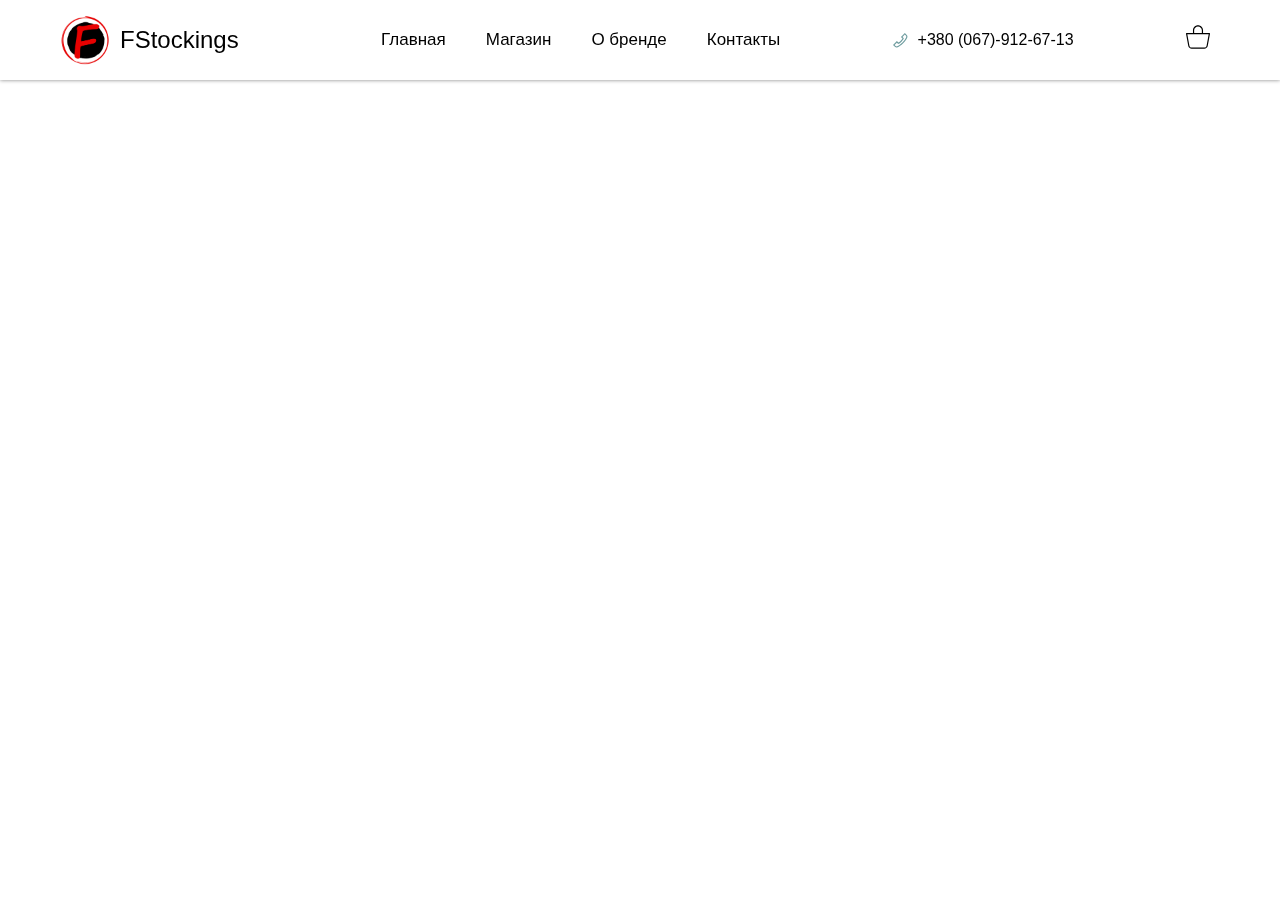
==== index.html @ 6776bbd2 "First commit" ====
<!DOCTYPE html>
<html lang="en">
<head>
  <meta charset="UTF-8">
  <meta http-equiv="X-UA-Compatible" content="IE=edge">
  <meta name="viewport" content="width=device-width, initial-scale=1.0">
  <title>Document</title>
  <link rel="stylesheet" href="css/style.css">
</head>
<body>
  <header class="header">
    <div class="header__container">
      <div class="header__body">
        <div class="header__burger">
          <span></span>
        </div> 
        <a href="#" class="header__logo">
          <img src="img/logo__2.png" alt="" width="50px">
          <p>FStockings</p>
        </a>
        <nav class="header__menu">
          <ul class="header__list">
            <li>
              <a href="" class="header__link">Главная</a>
            </li>
            <li>
              <a href="" class="header__link">Магазин</a>
            </li>
            <li>
              <a href="history.html" class="header__link">О бренде</a>
            </li>
            <li>
              <a href="" class="header__link">Контакты</a>
            </li>
          </ul>
        </nav>
        <div class="header__phone">
          <img src="img/phone.svg" alt="">
          <p>+380 (067)-912-67-13</p>
        </div>
        <div class="header__basket">
          <img src="img/basket.svg" alt="">
        </div>
      </div>
    </div>
  </header>
  <main class="main">
    <div class="container">
      <section class="main__title">
        <div></div>
        <div></div>
      </section>
     </div>  
  </main>
    
    

  <script src="https://ajax.googleapis.com/ajax/libs/jquery/3.6.0/jquery.min.js"></script>
  <script src="js/script.js"></script>
</body>
</html>
---- css/style.css ----
* {
  padding: 0;
  margin: 0;
  box-sizing: border-box;
}

a {
  text-decoration: none;
  color: inherit;
}

ul {
  list-style-type: none;
}

@font-face {
  font-family: Raleway;
  src: url(//fonts/Raleway-Italic-VariableFont_wght.ttf);
}
body {
  font-family: "Raleway", sans-serif;
  font-size: 17px;
  font-weight: normal;
  color: #000;
  line-height: 1.4em;
}

.container {
  max-width: 1180px;
  height: 100%;
  margin: 0 auto;
  padding: 0px 20px;
}

.header {
  position: fixed;
  width: 100%;
  top: 0;
  left: 0;
  z-index: 50;
}
.header__container {
  max-width: 1180px;
  margin: 0 auto;
  padding: 0px 20px 0px 10px;
}
.header__body {
  position: relative;
  display: flex;
  justify-content: space-between;
  height: 80px;
  align-items: center;
}
.header__logo {
  display: flex;
  align-items: center;
  font-size: 24px;
  padding-right: 10px;
  gap: 10px;
  z-index: 3;
  position: relative;
}
.header__list {
  display: flex;
  gap: 20px;
  position: relative;
  z-index: 2;
}
.header__list li {
  margin: 0px 0px 0px 20px;
}
.header__link {
  font-size: 17px;
}
.header__phone {
  display: flex;
  text-align: center;
  gap: 10px;
  font-size: 16px;
  z-index: 2;
}
.header__basket {
  z-index: 2;
}
.header__burger {
  display: none;
}

.header::before {
  content: "";
  position: absolute;
  top: 0;
  left: 0;
  width: 100%;
  height: 100%;
  background-color: #fff;
  z-index: 2;
  box-shadow: 0px 0px 4px grey;
}

@media (max-width: 767px) {
  body.lock {
    overflow: hidden;
  }
  .header__body {
    height: 50px;
    border-bottom: 1px solid black;
  }
  .header__logo {
    display: flex;
    padding: 0px 0px 0px 50px;
    gap: 5px;
    font-size: 16px;
  }
  .header__logo img {
    width: 40px;
  }
  .header__block {
    display: flex;
    justify-content: space-between;
    gap: 10px;
    align-items: center;
  }
  .header__burger {
    display: flex;
    position: relative;
    width: 30px;
    height: 20px;
    position: relative;
    z-index: 5;
  }
  .header__burger span {
    position: absolute;
    background-color: black;
    position: absolute;
    left: 0;
    width: 100%;
    height: 2px;
    top: 10px;
    transition: all 0.3s ease 0s;
  }
  .header__burger:before {
    content: "";
    background-color: black;
    position: absolute;
    width: 100%;
    height: 2px;
    top: 2px;
    transition: all 0.3s ease 0s;
  }
  .header__burger:after {
    content: "";
    background-color: black;
    position: absolute;
    width: 100%;
    height: 2px;
    top: 19px;
    transition: all 0.3s ease 0s;
  }
  .header__burger.active:before {
    transform: rotate(45deg);
    top: 9px;
  }
  .header__burger.active:after {
    transform: rotate(-45deg);
    top: 9px;
  }
  .header__burger.active span {
    transform: scale(0);
  }
  .header__menu {
    position: fixed;
    top: -100%;
    left: 0;
    width: 100%;
    height: 100%;
    overflow: auto;
    background-color: #fff;
    padding: 70px 10px 20px 10px;
    transition: all 0.4s ease 0s;
  }
  .header__menu.active {
    top: 0;
  }
  .header__list {
    display: block;
  }
  .header__list li {
    margin: 0px 0px 20px 0px;
    border-bottom: 1px solid black;
    padding-bottom: 10px;
  }
  .header__basket img {
    width: 20px;
    padding-top: 7px;
  }
  .header__phone img {
    width: 18px;
  }
  .header__phone p {
    display: none;
  }
}
@media (max-width: 865px) {
  .header__phone img {
    width: 20px;
    padding-bottom: 2px;
  }
  .header__phone p {
    display: none;
  }
}
.title {
  padding: 240px 0px 0px 0px;
}
.title__content {
  padding-left: 10px;
  display: flex;
  flex-direction: column;
  gap: 26px;
}
.title__content h1 {
  font-size: 55px;
  font-weight: 400;
  line-height: 110%;
  padding-bottom: 10px;
}
.title__content span {
  color: #909090;
}
.title__content p {
  font-size: 21px;
  padding-left: 10px;
}

.about {
  padding: 100px 0px 20px 0px;
}
.about__content {
  display: flex;
  flex-direction: column;
  gap: 100px;
}
.about__content_block {
  display: flex;
  justify-content: space-between;
  gap: 130px;
  text-align: left;
}
.about__content_block div {
  padding: 100px 60px 0px 25px;
}
.about__content_block div h3 {
  padding-bottom: 46px;
  font-size: 25px;
  line-height: 140%;
}
.about__content_block div p {
  padding: 0px 0px;
  font-size: 17px;
  line-height: 140%;
}
.about__content_btn {
  display: flex;
  justify-content: center;
}
.about__content_btn a {
  background-color: rgb(255, 51, 0);
  padding: 22px 50px;
  color: #fff;
  border: none;
}

@media (max-width: 920px) {
  .title {
    padding: 95px 0px 0px 0px;
    text-align: center;
  }
  .title__content {
    padding-left: 0px;
    gap: 15px;
  }
  .title__content h1 {
    font-size: 45px;
  }
  .title__content p {
    font-size: 17px;
  }
  .about {
    padding: 60px 0px 60px 0px;
  }
  .about__content {
    gap: 50px;
  }
  .about__content_btn a {
    background-color: rgb(255, 51, 0);
    padding: 15px 40px;
    color: #fff;
    border: none;
  }
  .about__content_block {
    display: flex;
    flex-direction: column;
    text-align: center;
    gap: 50px;
  }
  .about__content_block img {
    order: 1;
  }
  .about__content_block div {
    padding: 0px 15px 0px 15px;
    order: 2;
  }
  .about__content_block div h3 {
    padding-bottom: 20px;
  }
}
.main {
  padding: 100px 0px 0px 0px;
}/*# sourceMappingURL=style.css.map */
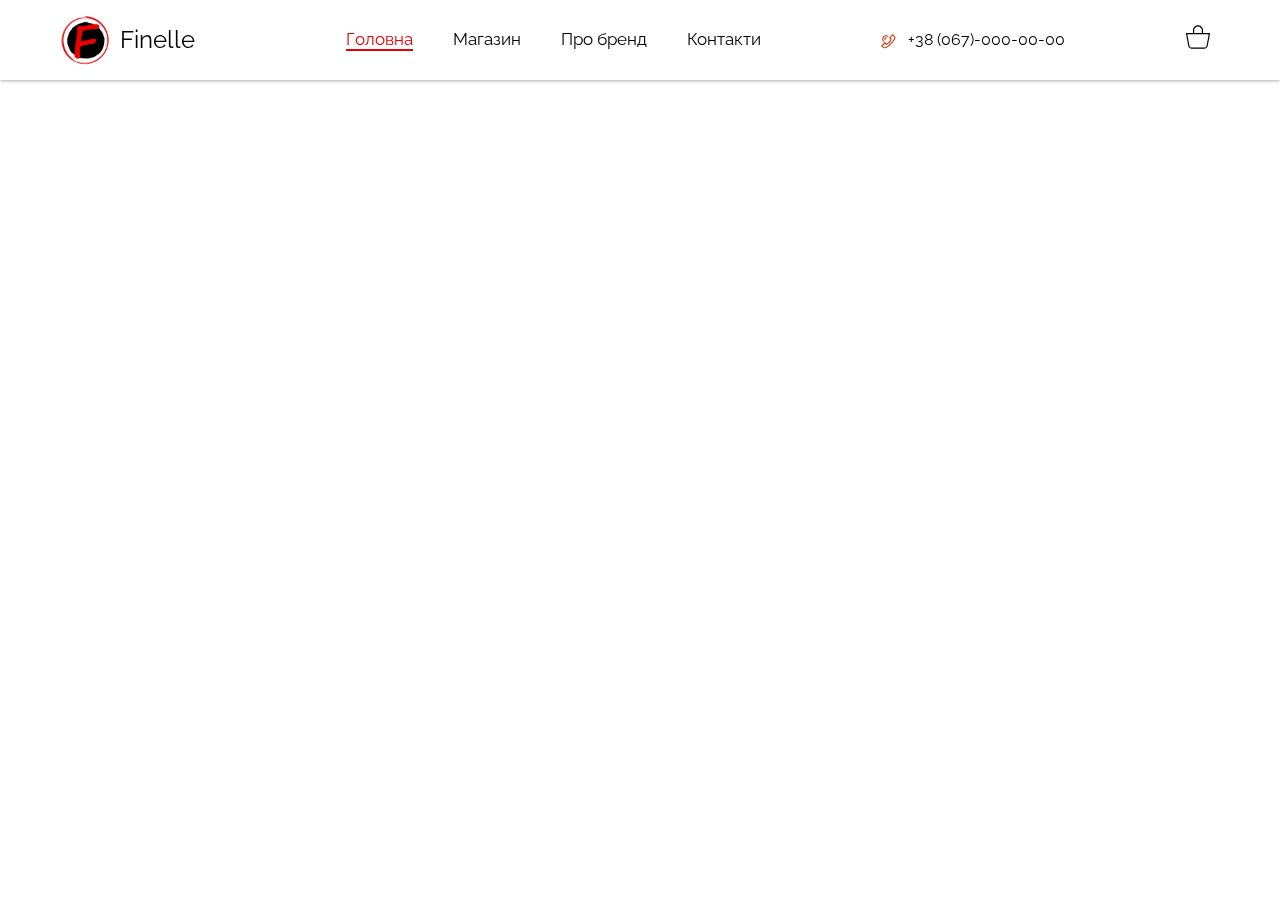
==== commit 67f09118: "Add files via upload" ====
--- a/index.html
+++ b/index.html
@@ -14,29 +14,29 @@
         <div class="header__burger">
           <span></span>
         </div> 
-        <a href="#" class="header__logo">
+        <a href="index.html" class="header__logo">
           <img src="img/logo__2.png" alt="" width="50px">
-          <p>FStockings</p>
+          <p>Finelle</p>
         </a>
         <nav class="header__menu">
           <ul class="header__list">
             <li>
-              <a href="" class="header__link">Главная</a>
+              <a href="" class="header__link active-menu">Головна</a>
             </li>
             <li>
               <a href="" class="header__link">Магазин</a>
             </li>
             <li>
-              <a href="history.html" class="header__link">О бренде</a>
+              <a href="history.html" class="header__link">Про бренд</a>
             </li>
             <li>
-              <a href="" class="header__link">Контакты</a>
+              <a href="contact.html" class="header__link" >Контакти</a>
             </li>
           </ul>
         </nav>
         <div class="header__phone">
-          <img src="img/phone.svg" alt="">
-          <p>+380 (067)-912-67-13</p>
+          <img src="img/tele.svg" alt="">
+          <p>+38 (067)-000-00-00</p>
         </div>
         <div class="header__basket">
           <img src="img/basket.svg" alt="">
@@ -44,14 +44,11 @@
       </div>
     </div>
   </header>
-  <main class="main">
-    <div class="container">
-      <section class="main__title">
-        <div></div>
-        <div></div>
-      </section>
-     </div>  
-  </main>
+  <div class="container">
+    <section class="main">
+
+    </section>
+  </div>
     
     
 
--- a/css/style.css
+++ b/css/style.css
@@ -15,7 +15,7 @@
 
 @font-face {
   font-family: Raleway;
-  src: url(//fonts/Raleway-Italic-VariableFont_wght.ttf);
+  src: url(../fonts/static/Raleway-Regular.ttf);
 }
 body {
   font-family: "Raleway", sans-serif;
@@ -27,9 +27,126 @@
 
 .container {
   max-width: 1180px;
-  height: 100%;
   margin: 0 auto;
   padding: 0px 20px;
+}
+
+input:focus {
+  outline: none;
+}
+
+textarea {
+  outline: none;
+  resize: none;
+  overflow: hidden;
+}
+
+::-moz-placeholder {
+  font-size: 18px;
+}
+
+:-ms-input-placeholder {
+  font-size: 18px;
+}
+
+::placeholder {
+  font-size: 18px;
+}
+
+input::-webkit-input-placeholder {
+  opacity: 1;
+  -webkit-transition: opacity 0.5s ease;
+  transition: opacity 0.5s ease;
+}
+
+input::-moz-placeholder {
+  opacity: 1;
+  -moz-transition: opacity 0.5s ease;
+  transition: opacity 0.5s ease;
+}
+
+input:-moz-placeholder {
+  opacity: 1;
+  -moz-transition: opacity 0.5s ease;
+  transition: opacity 0.5s ease;
+}
+
+input:-ms-input-placeholder {
+  opacity: 1;
+  -ms-transition: opacity 0.5s ease;
+  transition: opacity 0.5s ease;
+}
+
+input:focus::-webkit-input-placeholder {
+  opacity: 0;
+  -webkit-transition: opacity 0.5s ease;
+  transition: opacity 0.5s ease;
+}
+
+input:focus::-moz-placeholder {
+  opacity: 0;
+  -moz-transition: opacity 0.5s ease;
+  transition: opacity 0.5s ease;
+}
+
+input:focus:-moz-placeholder {
+  opacity: 0;
+  -moz-transition: opacity 0.5s ease;
+  transition: opacity 0.5s ease;
+}
+
+input:focus:-ms-input-placeholder {
+  opacity: 0;
+  -ms-transition: opacity 0.5s ease;
+  transition: opacity 0.5s ease;
+}
+
+textarea::-webkit-input-placeholder {
+  opacity: 1;
+  -webkit-transition: opacity 0.5s ease;
+  transition: opacity 0.5s ease;
+}
+
+textarea::-moz-placeholder {
+  opacity: 1;
+  -moz-transition: opacity 0.5s ease;
+  transition: opacity 0.5s ease;
+}
+
+textarea:-moz-placeholder {
+  opacity: 1;
+  -moz-transition: opacity 0.5s ease;
+  transition: opacity 0.5s ease;
+}
+
+textarea:-ms-input-placeholder {
+  opacity: 1;
+  -ms-transition: opacity 0.5s ease;
+  transition: opacity 0.5s ease;
+}
+
+textarea:focus::-webkit-input-placeholder {
+  opacity: 0;
+  -webkit-transition: opacity 0.5s ease;
+  transition: opacity 0.5s ease;
+}
+
+textarea:focus::-moz-placeholder {
+  opacity: 0;
+  -moz-transition: opacity 0.5s ease;
+  transition: opacity 0.5s ease;
+}
+
+textarea:focus:-moz-placeholder {
+  opacity: 0;
+  -moz-transition: opacity 0.5s ease;
+  transition: opacity 0.5s ease;
+}
+
+textarea:focus:-ms-input-placeholder {
+  opacity: 0;
+  -ms-transition: opacity 0.5s ease;
+  transition: opacity 0.5s ease;
 }
 
 .header {
@@ -68,6 +185,13 @@
 }
 .header__list li {
   margin: 0px 0px 0px 20px;
+}
+.header__list li a {
+  transition: all 0.3s ease-out;
+}
+.header__list li a:hover {
+  border-bottom: 2px solid rgb(231, 1, 1);
+  color: rgb(231, 1, 1);
 }
 .header__link {
   font-size: 17px;
@@ -98,6 +222,15 @@
   box-shadow: 0px 0px 4px grey;
 }
 
+@media (max-width: 865px) {
+  .header__phone img {
+    width: 20px;
+    padding-bottom: 2px;
+  }
+  .header__phone p {
+    display: none;
+  }
+}
 @media (max-width: 767px) {
   body.lock {
     overflow: hidden;
@@ -108,7 +241,7 @@
   }
   .header__logo {
     display: flex;
-    padding: 0px 0px 0px 50px;
+    padding: 0px 0px 0px 170px;
     gap: 5px;
     font-size: 16px;
   }
@@ -201,17 +334,24 @@
     display: none;
   }
 }
-@media (max-width: 865px) {
-  .header__phone img {
-    width: 20px;
-    padding-bottom: 2px;
-  }
-  .header__phone p {
-    display: none;
+.active-menu {
+  font-weight: 400;
+  color: rgb(231, 1, 1);
+  border-bottom: 2px solid rgb(231, 1, 1);
+}
+
+@media (max-width: 650px) {
+  .header__logo {
+    padding: 0px 0px 0px 120px;
+  }
+}
+@media (max-width: 485px) {
+  .header__logo {
+    padding: 0px 0px 0px 70px;
   }
 }
 .title {
-  padding: 240px 0px 0px 0px;
+  padding: 210px 0px 0px 0px;
 }
 .title__content {
   padding-left: 10px;
@@ -234,21 +374,28 @@
 }
 
 .about {
-  padding: 100px 0px 20px 0px;
+  padding: 100px 0px 100px 0px;
 }
 .about__content {
   display: flex;
   flex-direction: column;
   gap: 100px;
+}
+.about__content img {
+  flex-basis: 38%;
+  max-width: 38%;
+  display: block;
+  height: auto;
 }
 .about__content_block {
   display: flex;
   justify-content: space-between;
   gap: 130px;
   text-align: left;
+  align-items: center;
 }
 .about__content_block div {
-  padding: 100px 60px 0px 25px;
+  flex: 1;
 }
 .about__content_block div h3 {
   padding-bottom: 46px;
@@ -273,7 +420,7 @@
 
 @media (max-width: 920px) {
   .title {
-    padding: 95px 0px 0px 0px;
+    padding: 160px 0px 0px 0px;
     text-align: center;
   }
   .title__content {
@@ -306,6 +453,8 @@
   }
   .about__content_block img {
     order: 1;
+    flex-basis: 80%;
+    max-width: 80%;
   }
   .about__content_block div {
     padding: 0px 15px 0px 15px;
@@ -315,6 +464,184 @@
     padding-bottom: 20px;
   }
 }
+@media (max-width: 767px) {
+  .title {
+    padding: 115px 0px 0px 0px;
+  }
+}
+@media (max-width: 550px) {
+  .about__content_block img {
+    flex-basis: 100%;
+    max-width: 100%;
+  }
+}
 .main {
   padding: 100px 0px 0px 0px;
+}
+
+.footer {
+  padding: 25px 0px;
+  background-color: black;
+}
+.footer__container {
+  max-width: 1180px;
+  margin: 0 auto;
+  padding: 0px 20px 0px 20px;
+}
+.footer__content {
+  color: white;
+  display: flex;
+  justify-content: space-between;
+  flex-direction: row;
+  align-items: center;
+  font-size: 15px;
+}
+.footer__content_logo {
+  display: flex;
+  flex-direction: column;
+  gap: 10px;
+  padding-top: 30px;
+}
+.footer__content_logo a {
+  display: flex;
+  align-items: center;
+  gap: 5px;
+}
+.footer__content_menu {
+  display: flex;
+  flex-direction: row;
+  gap: 25px;
+}
+.footer__content_contact {
+  display: flex;
+  flex-direction: column;
+  gap: 15px;
+  padding-top: 47px;
+}
+
+@media (max-width: 840px) {
+  .footer {
+    padding: 0px 0px 30px 0px;
+  }
+  .footer__content_menu {
+    display: flex;
+    flex-direction: column;
+    gap: 10px;
+    padding-top: 100px;
+  }
+}
+@media (max-width: 570px) {
+  .footer {
+    padding: 0px 0px 30px 0px;
+  }
+  .footer__content {
+    display: flex;
+    flex-direction: column;
+    align-items: center;
+    gap: 20px;
+  }
+  .footer__content_menu {
+    display: flex;
+    flex-direction: column;
+    gap: 10px;
+    padding-top: 0px;
+  }
+  .footer__content_logo {
+    align-items: center;
+  }
+  .footer__content_contact {
+    align-items: center;
+    padding-top: 0px;
+  }
+}
+.location {
+  padding: 100px 0px 0px 0px;
+}
+
+.info {
+  padding: 130px 0px 130px 0px;
+}
+.info__contact {
+  display: flex;
+  justify-content: flex-start;
+  flex-wrap: wrap;
+  gap: 100px;
+  padding: 0px 20px;
+}
+.info__contact div {
+  display: flex;
+  flex-direction: column;
+  gap: 15px;
+  font-size: 20px;
+}
+
+.message {
+  padding: 0px 0px 100px 20px;
+  text-align: left;
+}
+.message__form {
+  display: flex;
+  flex-direction: column;
+  gap: 62px;
+}
+.message__form h3 {
+  font-size: 25px;
+  line-height: 35px;
+}
+.message__form form {
+  display: flex;
+  flex-direction: column;
+  gap: 25px;
+  transition: all 0.5s ease-in;
+}
+.message__form form input {
+  height: 55px;
+  border: none;
+  border-bottom: 1px solid #000;
+  width: 320px;
+  font-size: 18px;
+  transition: all 0.5s;
+  -webkit-transition: all 0.5s;
+  -moz-transition: all 0.5s;
+}
+.message__form form textarea {
+  height: 130px;
+  width: 443px;
+  border: none;
+  border-bottom: 1px solid #000;
+  font-size: 18px;
+}
+.message__form form div button {
+  background-color: rgb(255, 51, 0);
+  padding: 25px 65px;
+  color: #fff;
+  border: none;
+  cursor: pointer;
+}
+
+@media (max-width: 768px) {
+  .info__contact {
+    display: flex;
+    justify-content: space-evenly;
+    align-items: center;
+  }
+  .message__form {
+    display: flex;
+    flex-direction: column;
+    align-items: center;
+  }
+  .message__form form {
+    align-items: center;
+  }
+  .message__form form textarea {
+    width: 320px;
+  }
+}
+@media (max-width: 580px) {
+  .info__contact div {
+    align-items: center;
+  }
+  .message {
+    padding: 0px 0px 100px 0px;
+  }
 }/*# sourceMappingURL=style.css.map */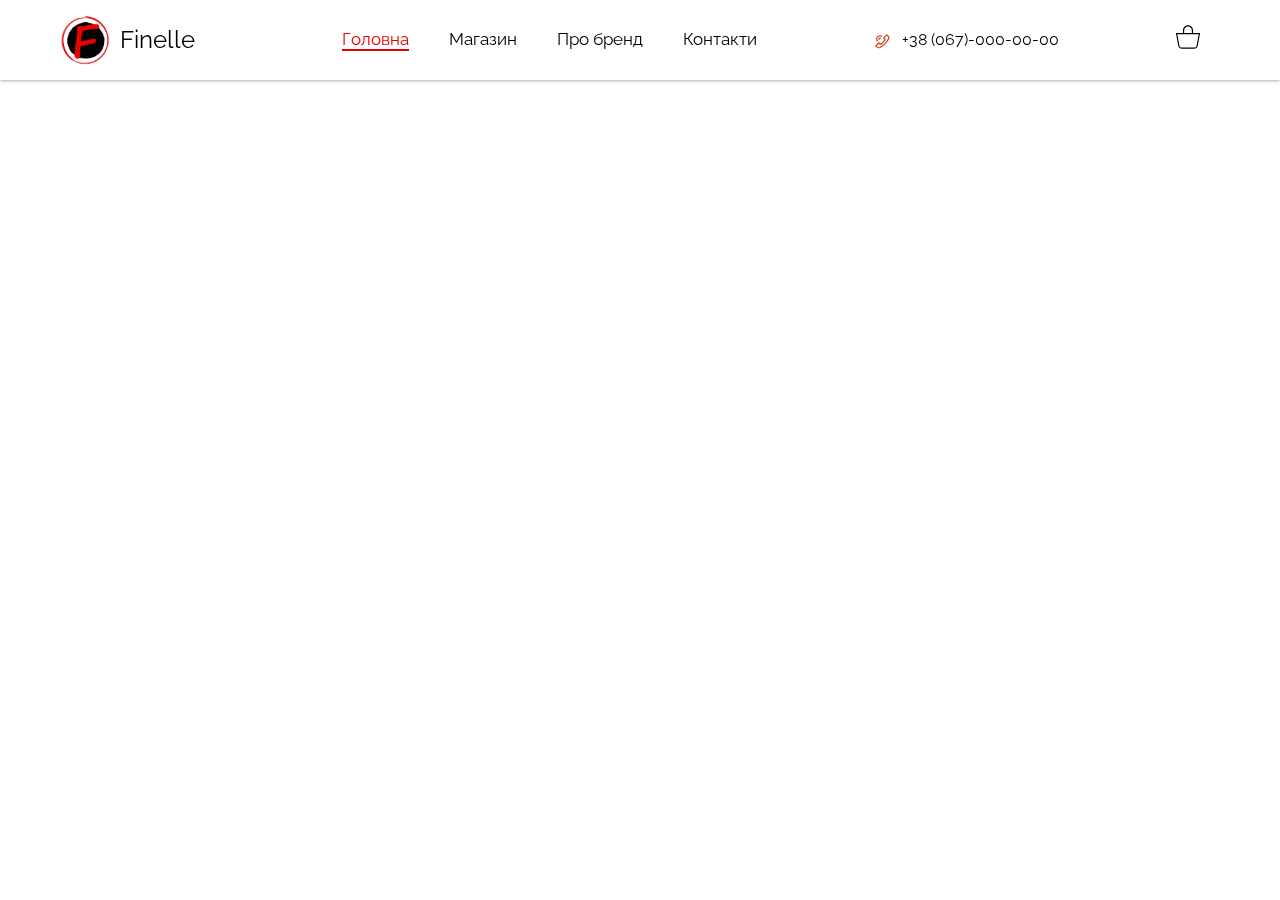
==== commit 129ba1db: "Commit" ====
--- a/index.html
+++ b/index.html
@@ -39,14 +39,15 @@
           <p>+38 (067)-000-00-00</p>
         </div>
         <div class="header__basket">
-          <img src="img/basket.svg" alt="">
+          <a href="basket.html"><img src="img/basket.svg" ></a>
+          
         </div>
       </div>
     </div>
   </header>
   <div class="container">
     <section class="main">
-
+       
     </section>
   </div>
     
--- a/css/style.css
+++ b/css/style.css
@@ -31,6 +31,10 @@
   padding: 0px 20px;
 }
 
+input {
+  border: none;
+}
+
 input:focus {
   outline: none;
 }
@@ -51,6 +55,14 @@
 
 ::placeholder {
   font-size: 18px;
+}
+
+button {
+  cursor: pointer;
+}
+
+button:active {
+  outline: none;
 }
 
 input::-webkit-input-placeholder {
@@ -205,6 +217,9 @@
 }
 .header__basket {
   z-index: 2;
+}
+.header__basket a {
+  padding-right: 10px;
 }
 .header__burger {
   display: none;
@@ -464,6 +479,11 @@
     padding-bottom: 20px;
   }
 }
+@media (max-width: 992px) {
+  .title {
+    text-align: center;
+  }
+}
 @media (max-width: 767px) {
   .title {
     padding: 115px 0px 0px 0px;
@@ -644,4 +664,529 @@
   .message {
     padding: 0px 0px 100px 0px;
   }
+}
+.catalog {
+  padding: 130px 0px 130px 0px;
+}
+.catalog__menu {
+  display: flex;
+  justify-content: flex-start;
+  gap: 20px;
+  margin-bottom: 40px;
+}
+.catalog__menu_item {
+  padding: 19px 64px;
+  border: 1px solid #000;
+  cursor: pointer;
+  transition: all 0.3s ease-out;
+}
+.catalog__menu_item:hover {
+  background-color: black;
+  color: white;
+  font-weight: 400;
+}
+.catalog__sort {
+  max-width: 250px;
+}
+.catalog__sort .orderby {
+  font-size: 20px;
+  color: #808080;
+  border: none;
+  outline: none;
+  cursor: pointer;
+}
+.catalog .nav {
+  display: flex;
+  flex-direction: column;
+}
+.catalog__product {
+  padding: 100px 0px 0px 0px;
+  display: flex;
+  flex-wrap: wrap;
+  text-align: center;
+  gap: 40px;
+}
+.catalog__product_card {
+  display: flex;
+  flex-direction: column;
+  align-items: center;
+  width: 315px;
+  padding-bottom: 10px;
+}
+.catalog__product_card div {
+  width: 315px;
+}
+.catalog__product_card div img {
+  max-width: 100%;
+}
+
+.active-catalog {
+  background-color: black;
+  color: white;
+  font-weight: 400;
+}
+
+@media (max-width: 992px) {
+  .catalog .nav {
+    display: flex;
+    flex-direction: column;
+    align-items: center;
+    justify-content: center;
+  }
+  .catalog__menu {
+    display: flex;
+    justify-content: center;
+    gap: 15px;
+  }
+  .catalog__menu_item {
+    padding: 14px 30px;
+  }
+  .catalog__product {
+    display: flex;
+    justify-content: center;
+  }
+  .catalog__product_card {
+    width: 315px;
+  }
+  .catalog__product_card div {
+    width: 315px;
+  }
+  .catalog__sort {
+    padding: 0;
+  }
+}
+@media (max-width: 768px) {
+  .catalog__menu {
+    display: flex;
+    flex-direction: column;
+    align-items: center;
+    justify-content: center;
+    gap: 20px;
+  }
+  .catalog__menu_item {
+    padding: 10px 0px 0px 0px;
+    min-width: 300px;
+    height: 50px;
+    text-align: center;
+  }
+  .catalog__product {
+    display: flex;
+    flex-wrap: nowrap;
+    flex-direction: column;
+    align-items: center;
+    margin-left: 0px;
+  }
+}
+.product-card {
+  padding: 100px 0px;
+  display: flex;
+  gap: 100px;
+}
+.product-card__img {
+  width: 490px;
+  height: 680px;
+}
+.product-card__img img {
+  max-width: 100%;
+}
+.product-card__info {
+  padding-top: 100px;
+}
+.product-card__info h4 {
+  display: none;
+}
+.product-card__info h3 {
+  font-size: 30px;
+  color: #9c9c9c;
+}
+.product-card__info p {
+  font-size: 20px;
+  margin: 76px 0px 36px;
+}
+.product-card__info_size {
+  display: flex;
+  flex-direction: row;
+  gap: 10px;
+}
+.product-card__info_size_item {
+  padding: 10px 15px;
+  border: 1px solid black;
+  text-transform: uppercase;
+  cursor: pointer;
+  transition: all 0.3s ease-out;
+}
+.product-card__info_color {
+  display: flex;
+  flex-direction: row;
+  gap: 10px;
+}
+.product-card__info_color p {
+  display: none;
+}
+.product-card__info_color_item {
+  padding: 25px;
+  border-radius: 20px;
+  cursor: pointer;
+  transition: all 0.3s ease-out;
+}
+.product-card__info_amount {
+  display: flex;
+  gap: 20px;
+  padding: 59px 0px 0px 0px;
+}
+.product-card__info_amount .point {
+  display: flex;
+  flex-direction: column;
+  padding: 10px;
+  align-items: center;
+  justify-content: center;
+  border: 1px solid #9c9c9c;
+  width: 75px;
+  height: 70px;
+  position: relative;
+}
+.product-card__info_amount .point span {
+  font-size: 25px;
+  cursor: pointer;
+  color: rgb(231, 1, 1);
+}
+.product-card__info_amount .point span:first-child {
+  position: absolute;
+  top: 0%;
+  left: 42%;
+}
+.product-card__info_amount .point span:last-child {
+  position: absolute;
+  top: 64%;
+  left: 41%;
+}
+.product-card__info_amount .point input {
+  border: none;
+  width: 10px;
+}
+.product-card__info_amount button {
+  padding: 25px 70px;
+  background-color: rgb(255, 51, 0);
+  color: white;
+  border: none;
+  font-weight: 500;
+}
+
+.active-size {
+  background-color: black;
+  color: white;
+  font-weight: 400;
+}
+
+.active-color {
+  box-shadow: 0px 2px 5px black;
+}
+
+.olive {
+  background: rgb(212, 207, 100);
+  z-index: 5;
+}
+
+.blue {
+  background: rgb(100, 158, 212);
+  z-index: 5;
+}
+
+.red {
+  background: rgb(212, 100, 102);
+  z-index: 5;
+}
+
+.violet {
+  background: rgb(197, 100, 212);
+  z-index: 5;
+}
+
+@media (max-width: 992px) {
+  .product-card {
+    display: flex;
+    justify-content: center;
+    gap: 50px;
+  }
+  .product-card__img {
+    width: 350px;
+    height: 470px;
+  }
+  .product-card__info {
+    padding-top: 5px;
+  }
+  .product-card__info p {
+    margin: 55px 0 36px;
+  }
+  .product-card__info_amount .point {
+    height: 60px;
+  }
+  .product-card__info_amount .point span:first-child {
+    position: absolute;
+    top: -6%;
+    left: 42%;
+  }
+  .product-card__info_amount .point span:last-child {
+    position: absolute;
+    top: 64%;
+    left: 41%;
+  }
+  .product-card__info_amount .product-btn {
+    padding: 22px 25px;
+    font-size: 18px;
+    border: none;
+  }
+}
+@media (max-width: 767px) {
+  .product-card {
+    display: flex;
+    flex-direction: column;
+    justify-content: center;
+    align-items: center;
+  }
+}
+.basket {
+  padding: 134px 0px 75px;
+}
+.basket__head {
+  width: 100%;
+  display: flex;
+  justify-content: space-between;
+  font-size: 20px;
+}
+.basket__head h4 {
+  margin-bottom: 28px;
+}
+.basket__head div {
+  display: flex;
+  justify-content: flex-start;
+  gap: 175px;
+}
+.basket .basket-list {
+  display: flex;
+  flex-direction: column;
+}
+.basket__warp {
+  display: flex;
+  align-items: center;
+  justify-content: space-between;
+  border-bottom: 1px solid rgba(204, 204, 204, 0.8);
+  border-top: 1px solid rgba(204, 204, 204, 0.8);
+}
+.basket__warp_block-1 {
+  display: flex;
+  align-items: center;
+  gap: 25px;
+  margin-top: 35px;
+  margin-bottom: 30px;
+}
+.basket__warp_block-1_img {
+  width: 135px;
+  height: 185px;
+}
+.basket__warp_block-1_img img {
+  max-width: 100%;
+}
+.basket__warp_block-2 {
+  display: flex;
+  justify-content: space-between;
+  align-items: center;
+  gap: 165px;
+}
+.basket__warp_block-2 .point {
+  display: flex;
+  flex-direction: column;
+  padding: 10px;
+  align-items: center;
+  justify-content: center;
+  border: 1px solid #9c9c9c;
+  width: 75px;
+  height: 70px;
+  position: relative;
+}
+.basket__warp_block-2 .point span {
+  font-size: 25px;
+  cursor: pointer;
+  color: rgb(231, 1, 1);
+}
+.basket__warp_block-2 .point span:first-child {
+  position: absolute;
+  top: 0%;
+  left: 42%;
+}
+.basket__warp_block-2 .point span:last-child {
+  position: absolute;
+  top: 64%;
+  left: 41%;
+}
+.basket__warp_block-2 .point input {
+  border: none;
+  width: 10px;
+}
+
+.decor {
+  padding: 0px 0px 75px 0px;
+  display: flex;
+  justify-content: flex-end;
+  gap: 50px;
+}
+.decor__total {
+  display: flex;
+  flex-direction: row;
+  font-size: 21px;
+  gap: 20px;
+  padding: 20px 40px;
+  color: white;
+  background-color: rgb(18, 17, 17);
+}
+.decor a {
+  cursor: pointer;
+  padding: 20px 25px;
+  background: rgb(255, 51, 0);
+  color: white;
+  font-size: 19px;
+}
+
+@media (max-width: 767px) {
+  .basket__head {
+    font-size: 17px;
+    display: none;
+  }
+  .basket__warp {
+    display: flex;
+    flex-direction: column;
+    justify-content: center;
+    align-items: center;
+  }
+  .basket__warp_block-1 p {
+    font-size: 14px;
+  }
+  .basket__warp_block-2 {
+    display: flex;
+    justify-content: center;
+    align-items: center;
+    padding-left: 15px;
+    margin-bottom: 38px;
+  }
+  .basket__warp_block-2 h3 {
+    font-size: 15px;
+  }
+  .decor {
+    display: flex;
+    justify-content: center;
+  }
+  .decor__total {
+    padding: 22px 25px;
+    font-size: 19px;
+  }
+  .decor a {
+    padding: 22px 25px;
+    font-size: 17px;
+  }
+}
+@media (max-width: 567px) {
+  .decor {
+    display: flex;
+    flex-direction: column;
+    align-items: center;
+  }
+  .decor__total {
+    padding: 20px 35px;
+    font-size: 19px;
+  }
+  .decor a {
+    padding: 20px 20px;
+    font-size: 17px;
+  }
+}
+.information-bayer {
+  display: flex;
+  justify-content: space-between;
+  padding: 130px 0px;
+}
+.information-bayer h3 {
+  margin: 82px 0px 15px;
+  font-size: 25px;
+  line-height: 1.15;
+}
+
+.bayer {
+  display: flex;
+  flex-direction: column;
+  gap: 35px;
+}
+.bayer input {
+  height: 40px;
+  border: none;
+  border-bottom: 1px solid #000;
+  margin-top: 35px;
+  width: 320px;
+  font-size: 18px;
+  transition: all 0.5s;
+  -webkit-transition: all 0.5s;
+  -moz-transition: all 0.5s;
+}
+.bayer__data {
+  display: flex;
+  flex-direction: column;
+}
+.bayer__data_form {
+  display: flex;
+  flex-direction: column;
+}
+.bayer__address {
+  display: flex;
+  flex-direction: column;
+}
+.bayer__address_form {
+  display: flex;
+  flex-direction: column;
+}
+
+.order {
+  display: flex;
+  flex-direction: column;
+}
+.order__bayer_info {
+  display: flex;
+  flex-direction: column;
+  gap: 35px;
+}
+.order__bayer_info_item {
+  display: flex;
+  justify-content: space-between;
+  gap: 10px;
+}
+.order__bayer_info_item h4 {
+  margin-top: 33px;
+  font-size: 21px;
+}
+.order__bayer_info_sheet-item {
+  display: flex;
+  gap: 75px;
+}
+.order__bayer_info_total {
+  display: flex;
+  font-size: 20px;
+  gap: 150px;
+  padding: 15px 24px;
+  color: white;
+  background: black;
+}
+.order__bayer_info button {
+  padding: 22px 50px;
+  align-items: center;
+  color: white;
+  font-size: 19px;
+  background: rgb(231, 1, 1);
+  border: none;
+}
+
+@media (max-width: 767px) {
+  .information-bayer {
+    display: flex;
+    flex-direction: column;
+    justify-content: center;
+    align-items: center;
+  }
 }/*# sourceMappingURL=style.css.map */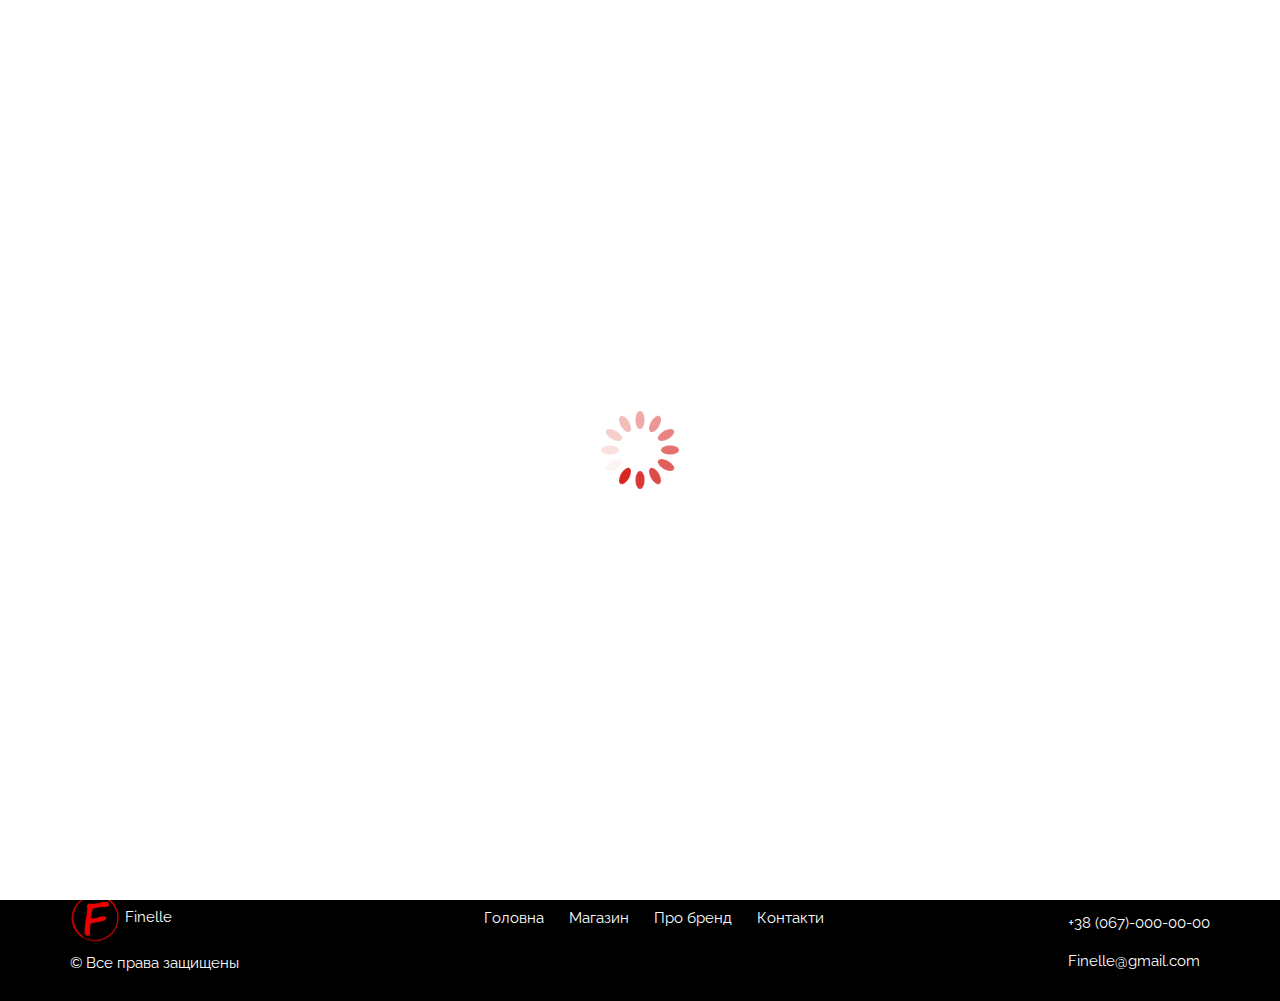
==== commit ce018934: "Commit  final" ====
--- a/index.html
+++ b/index.html
@@ -21,10 +21,10 @@
         <nav class="header__menu">
           <ul class="header__list">
             <li>
-              <a href="" class="header__link active-menu">Головна</a>
+              <a href="index.html" class="header__link active-menu">Головна</a>
             </li>
             <li>
-              <a href="" class="header__link">Магазин</a>
+              <a href="shop.html" class="header__link">Магазин</a>
             </li>
             <li>
               <a href="history.html" class="header__link">Про бренд</a>
@@ -40,20 +40,65 @@
         </div>
         <div class="header__basket">
           <a href="basket.html"><img src="img/basket.svg" ></a>
-          
         </div>
       </div>
     </div>
   </header>
   <div class="container">
     <section class="main">
-       
+       <div class="main__title">
+         <h1>Нові надходження цього сезону</h1>
+         <p>Витончені поєднання та оксамитові відтінки - ось те, що ви шукали цього сезону. Час досліджувати.</p>
+         <button class="main__title_btn">
+          <a href="shop.html">Відкрити магазин</a>
+         </button>
+       </div>
+       <div class="main__img">
+        <img src="img/w_finelle.webp" alt="">
+       </div>
     </section>
   </div>
+  <footer class="footer">
+    <div class="footer__container">
+      <div class="footer__content">
+        <div class="footer__content_logo">
+          <a href="index.html">
+            <img src="img/logo__2.png" width="50px"alt="">
+            <p>Finelle</p>
+          </a>
+          <p>© Все права защищены</p>
+        </div>
+        <ul class="footer__content_menu">
+          <li>
+            <a href="index.html">Головна</a>
+          </li>
+          <li>
+            <a href="shop.html">Магазин</a>
+          </li>
+          <li>
+            <a href="history.html">Про бренд</a>
+          </li>
+          <li>
+            <a href="contact.html">Контакти</a>
+          </li>
+        </ul>
+        <div class="footer__content_contact">
+          <p>+38 (067)-000-00-00</p>
+          <p>Finelle@gmail.com</p>
+        </div>
+      </div>
+    </div>
+  </footer>
+  <div class="preloader">
+    <div class="preloader_image"></div>
+  </div>
+  
+  
     
     
 
   <script src="https://ajax.googleapis.com/ajax/libs/jquery/3.6.0/jquery.min.js"></script>
   <script src="js/script.js"></script>
+  <script src="js/preloder.js"></script>
 </body>
 </html>--- a/css/style.css
+++ b/css/style.css
@@ -365,6 +365,36 @@
     padding: 0px 0px 0px 70px;
   }
 }
+.preloader {
+  position: fixed;
+  left: 0;
+  top: 0;
+  right: 0;
+  bottom: 0;
+  overflow: hidden;
+  background-color: #fff;
+  z-index: 50;
+}
+.preloader_image {
+  width: 200px;
+  height: 200px;
+  background: url("../img/preloder.gif") no-repeat 50% 50%;
+  background-size: 150px;
+  position: absolute;
+  top: 50%;
+  left: 50%;
+  margin-top: -100px;
+  margin-left: -100px;
+}
+.preloader_image img {
+  -webkit-animation: 0.5s linear 1s infinite alternate slidein;
+          animation: 0.5s linear 1s infinite alternate slidein;
+}
+
+.loaded .preloader {
+  display: none;
+}
+
 .title {
   padding: 210px 0px 0px 0px;
 }
@@ -496,7 +526,45 @@
   }
 }
 .main {
-  padding: 100px 0px 0px 0px;
+  padding: 100px 0px 70px 0px;
+  background-image: url(/img/photo_2021-03-02_21-.jpg);
+  display: flex;
+  flex-direction: row;
+}
+.main__title {
+  display: flex;
+  flex-direction: column;
+  margin-top: 150px;
+  gap: 10px;
+}
+.main__title h1 {
+  max-width: 580px;
+  font-size: 55px;
+  letter-spacing: 0.025em;
+  line-height: 1.1;
+}
+.main__title p {
+  max-width: 384px;
+  font-size: 20px;
+  margin: 47px 0px 52px;
+  line-height: 1.4em;
+  text-align: right;
+}
+.main__title_btn {
+  padding: 22px 50px;
+  align-items: center;
+  color: white;
+  font-size: 19px;
+  background: rgb(231, 1, 1);
+  border: none;
+}
+.main__title_btn a {
+  text-align: center;
+  font-size: 17px;
+  color: #fff;
+}
+.main__img img {
+  max-width: 100%;
 }
 
 .footer {
